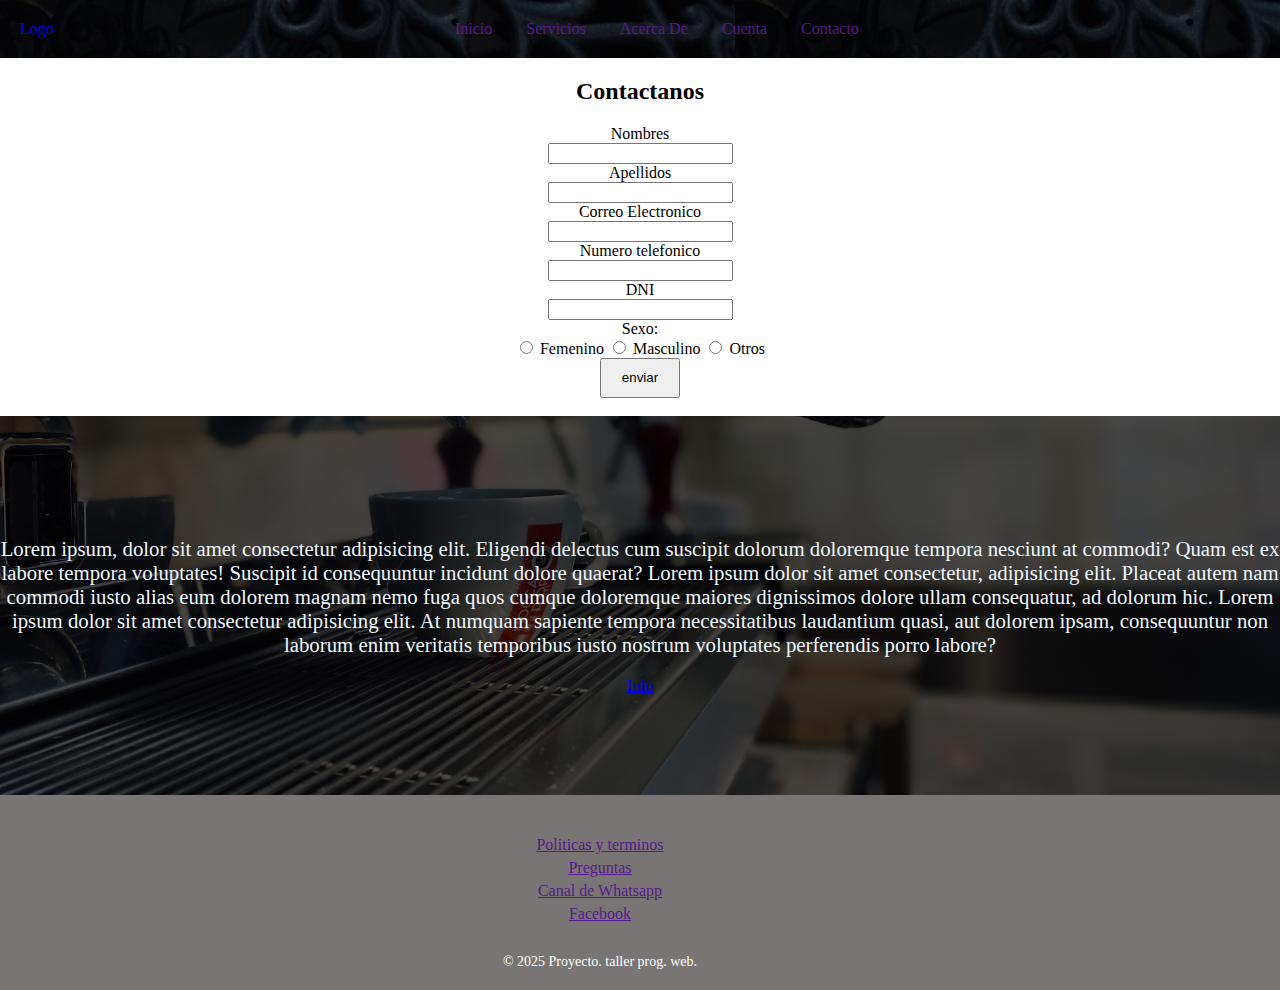
==== contacto.html @ 391d7d28 "Add files via upload" ====
<!DOCTYPE html>
<html lang="en">
<head>
    <meta charset="UTF-8"/>
    <meta name="viewport" content="width=device-width, initial-scale=1.0" />
    <title>conatcto-i2</title>
    
</head>
<body style="display: flex; flex-direction: column; min-height: 100vh; margin: 0; height: 100%; text-align: center">
    <!-- Header -->
    <header class="header" style="background-image: linear-gradient(rgba(0,0,0,0.7),rgba(0,0,0,0.7)), url(../imgs/fondoheader.jpg); padding: 20px;">
        
        <div class="menu container" style="display: flex; align-items: center; justify-content: space-between;">

            <a href="#" class="logo" style="text-decoration: none;">Logo</a>
            <!--<input type="checkbox" id="menu">
            <label for="menu">
                <img src="imgs/menu.png" alt="" class="menu-icono">
            </label> -->

            <p style="margin: 0 auto;">
                <a href="" style="margin: 0 15px; text-decoration: none;">Inicio</a>
                <a href="" style="margin: 0 15px; text-decoration: none;">Servicios</a>
                <a href="" style="margin: 0 15px; text-decoration: none;">Acerca De</a>
                <a href="" style="margin: 0 15px; text-decoration: none;">Cuenta</a>
                <a href="" style="margin: 0 15px; text-decoration: none;">Contacto</a>
            </p>
            <!-- <nav class="navbar"> barra de nav
                <ul>
                    <li><a href="#">Inicio</a></li>
                    <li><a href="#">Servicios</a></li>
                    <li><a href="#">Acerca de</a></lzi>
                    <li><a href="#">Inicio Sesión</a></li>
                </ul>
            </nav> -->

        </div>
    </header>

    <!-- Contenido Principal -->
    <main>
        <h2>Contactanos</h2> 
        <form action="#">
            <label for="nombre" style="display: block;">Nombres</label>
            <input type="text" id="nombre" name="nombre">

            <label for="apellido" style="display: block;">Apellidos</label>
            <input type="text" id="apellido" name="apellido">

            <label for="email" style="display: block;">Correo Electronico</label>
            <input type="email" id="email" name="email">

            <label for="telefono" style="display: block;">Numero telefonico</label>
            <input type="number" id="telfono" name="telafono">

            <label for="dni" style="display: block;">DNI</label>
            <input type="text" id="dni" name="dni" pattern="[0-9]{8}" maxlength="8">

            <label for="sexo" style="display: block;">Sexo:</label>
            
            <input type="radio" id="femenino" name="sexo">
            <label for="femenino">Femenino</label>
            <input type="radio" id="masculino" name="sexo">
            <label for="masculino">Masculino</label>
            <input type="radio" id="otros" name="sexo">
            <label for="otros">Otros</label>
            <br>
            <input style="width: 80px; height: 40px;" type="submit" value="enviar">
        </form>

        <br>
        <div style="background-image: linear-gradient(rgba(0,0,0,0.7),rgba(0,0,0,0.7)), url(../imgs/bg2.jpg);
        background-position: center center;
        background-repeat: no-repeat;
        background-size: cover;
        background-attachment: fixed;
        padding: 100px 0;">
            
            <p style="font-size: 1.3rem; color: aliceblue;">
                Lorem ipsum, dolor sit amet consectetur adipisicing elit. Eligendi delectus cum suscipit dolorum doloremque tempora nesciunt at commodi? Quam est ex labore tempora voluptates! Suscipit id consequuntur incidunt dolore quaerat? Lorem ipsum dolor sit amet consectetur, adipisicing elit. Placeat autem nam commodi iusto alias eum dolorem magnam nemo fuga quos cumque doloremque maiores dignissimos dolore ullam consequatur, ad dolorum hic. Lorem ipsum dolor sit amet consectetur adipisicing elit. At numquam sapiente tempora necessitatibus laudantium quasi, aut dolorem ipsam, consequuntur non laborum enim veritatis temporibus iusto nostrum voluptates perferendis porro labore?
            </p>
            <a href="#" class="btn-1">Info</a>
        </div>
    </main>

    <!-- Footer -->
    <footer style="background-color: #7a7575; color: white; padding: 20px 0; margin-top: 0; text-align: center;">
        <div style="display: flex; flex-direction: column; align-items: center; max-width: 1200px; justify-content: space-between">

            <!-- Copyright -->
            <div style="display: flex; flex-direction: column;">
                <p>
                   <a href="" style="display: block; margin: 5px 0;">Politicas y terminos</a>
                   <a href="" style="display: block; margin: 5px 0;">Preguntas</a>
                   <a href="" style="display: block; margin: 5px 0;">Canal de Whatsapp</a>
                   <a href="" style="display: block; margin: 5px 0;">Facebook</a>
                </p>
            </div>
            <div style="margin-top: 10px; font-size: 14px;">
                © 2025 Proyecto. taller prog. web.
            </div>

        </div>
        
    </footer>
</body>
</html>
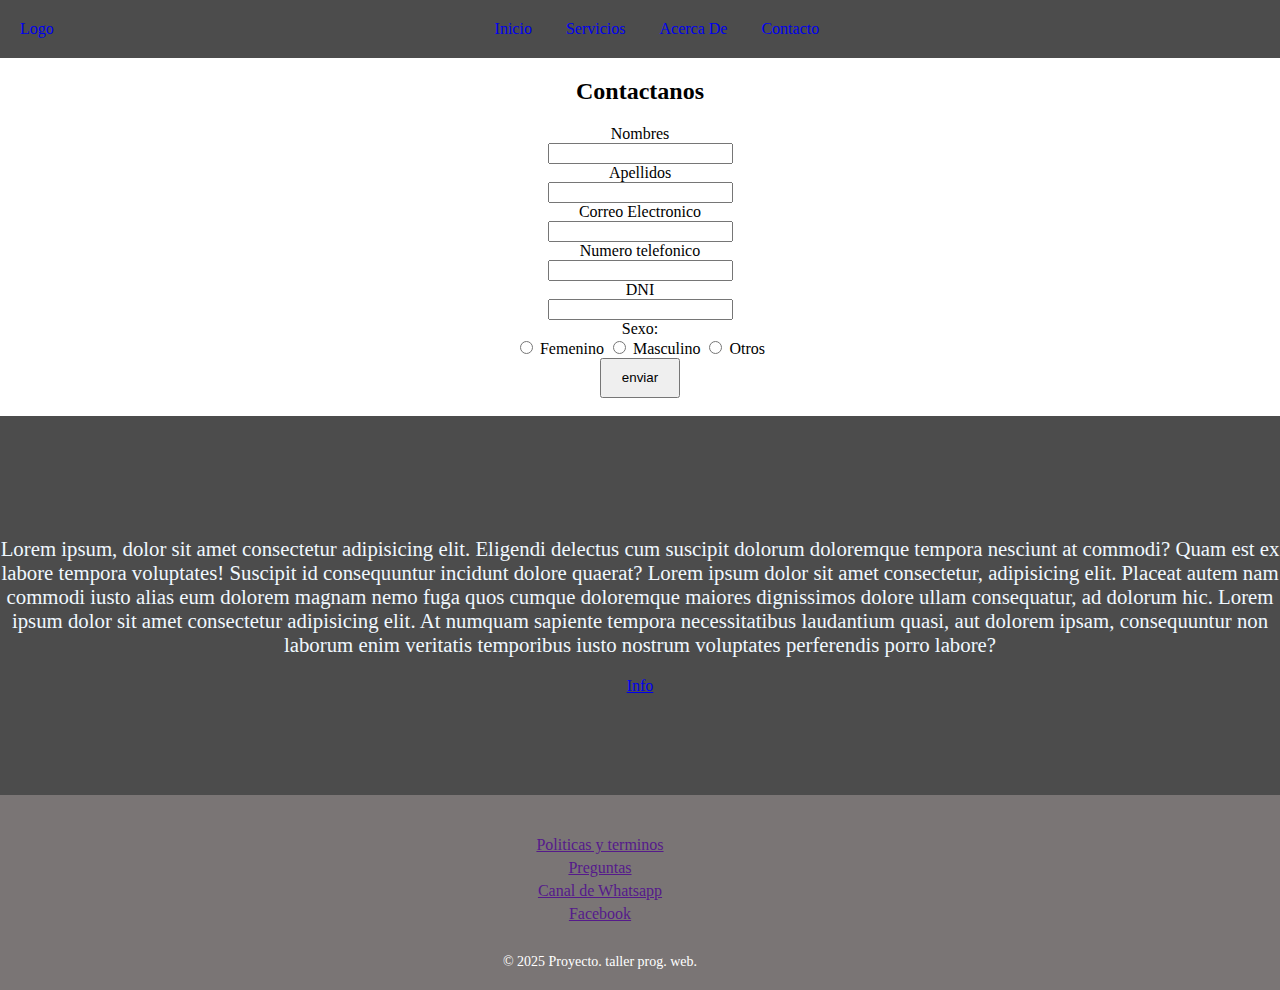
==== commit 903ff9f5: "Update contacto.html" ====
--- a/contacto.html
+++ b/contacto.html
@@ -8,7 +8,7 @@
 </head>
 <body style="display: flex; flex-direction: column; min-height: 100vh; margin: 0; height: 100%; text-align: center">
     <!-- Header -->
-    <header class="header" style="background-image: linear-gradient(rgba(0,0,0,0.7),rgba(0,0,0,0.7)), url(../imgs/fondoheader.jpg); padding: 20px;">
+    <header class="header" style="background-image: linear-gradient(rgba(0,0,0,0.7),rgba(0,0,0,0.7)), url(../imgs/ultp.jpg); padding: 20px;">
         
         <div class="menu container" style="display: flex; align-items: center; justify-content: space-between;">
 
@@ -19,11 +19,10 @@
             </label> -->
 
             <p style="margin: 0 auto;">
-                <a href="" style="margin: 0 15px; text-decoration: none;">Inicio</a>
-                <a href="" style="margin: 0 15px; text-decoration: none;">Servicios</a>
-                <a href="" style="margin: 0 15px; text-decoration: none;">Acerca De</a>
-                <a href="" style="margin: 0 15px; text-decoration: none;">Cuenta</a>
-                <a href="" style="margin: 0 15px; text-decoration: none;">Contacto</a>
+                <a href="index.html" style="margin: 0 15px; text-decoration: none;">Inicio</a>
+                <a href="servicios.html" style="margin: 0 15px; text-decoration: none;">Servicios</a>
+                <a href="acercade.html" style="margin: 0 15px; text-decoration: none;">Acerca De</a>
+                <a href="contacto.html" style="margin: 0 15px; text-decoration: none;">Contacto</a>
             </p>
             <!-- <nav class="navbar"> barra de nav
                 <ul>
@@ -69,7 +68,7 @@
         </form>
 
         <br>
-        <div style="background-image: linear-gradient(rgba(0,0,0,0.7),rgba(0,0,0,0.7)), url(../imgs/bg2.jpg);
+        <div style="background-image: linear-gradient(rgba(0,0,0,0.7),rgba(0,0,0,0.7)), url(../imgs/fondoheader6.png);
         background-position: center center;
         background-repeat: no-repeat;
         background-size: cover;
@@ -104,4 +103,4 @@
         
     </footer>
 </body>
-</html>+</html>
